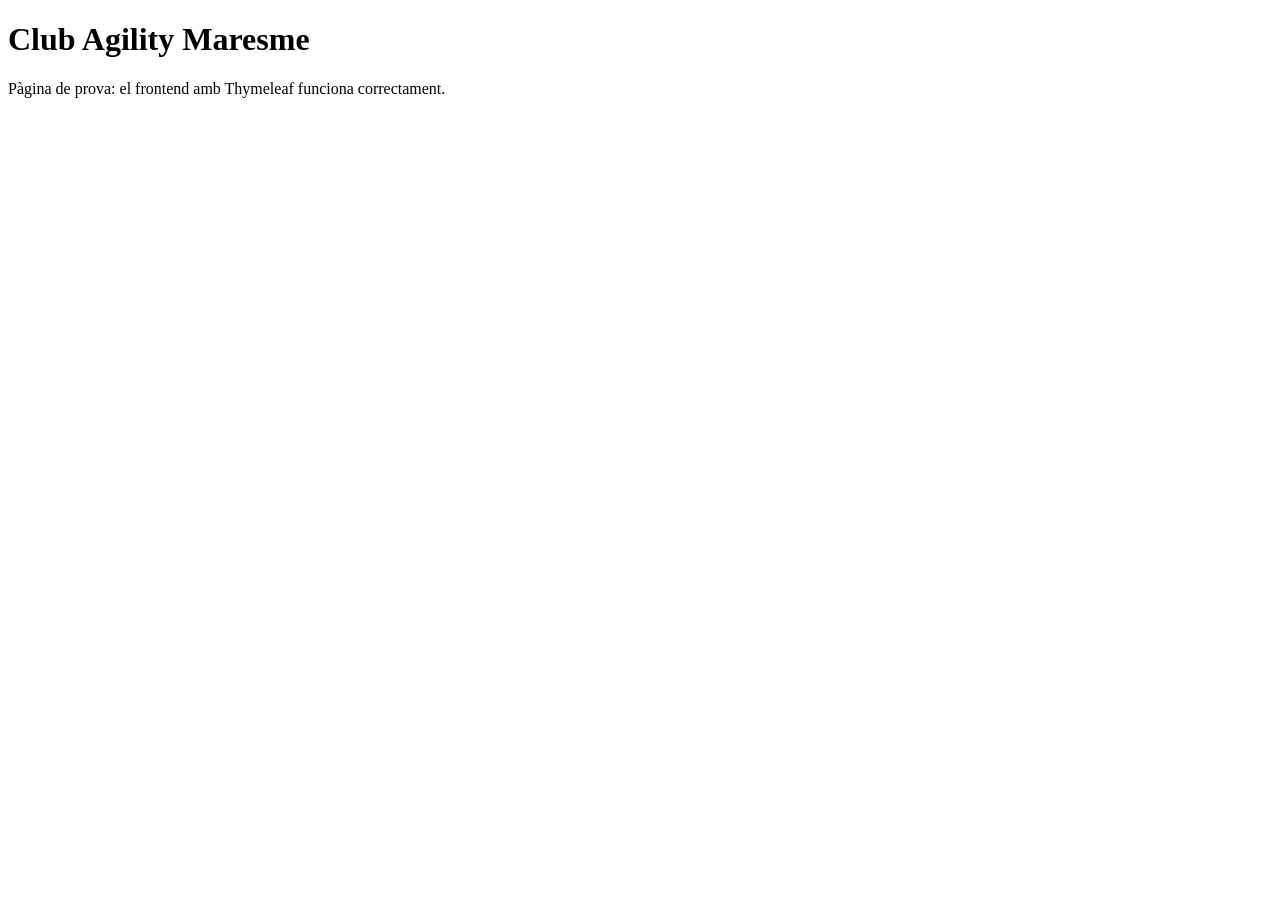
==== src/main/resources/templates/index.html @ ee5ae2fe "feat: primera ruta publica thymeleaf" ====
<!DOCTYPE html>
<html lang="ca">
<head>
    <meta charset="UTF-8">
    <meta name="viewport" content="width=device-width, initial-scale=1.0">
    <title>Club Agility Maresme</title>
</head>
<body>
    <h1>Club Agility Maresme</h1>
    <p>Pàgina de prova: el frontend amb Thymeleaf funciona correctament.</p>
</body>
</html>
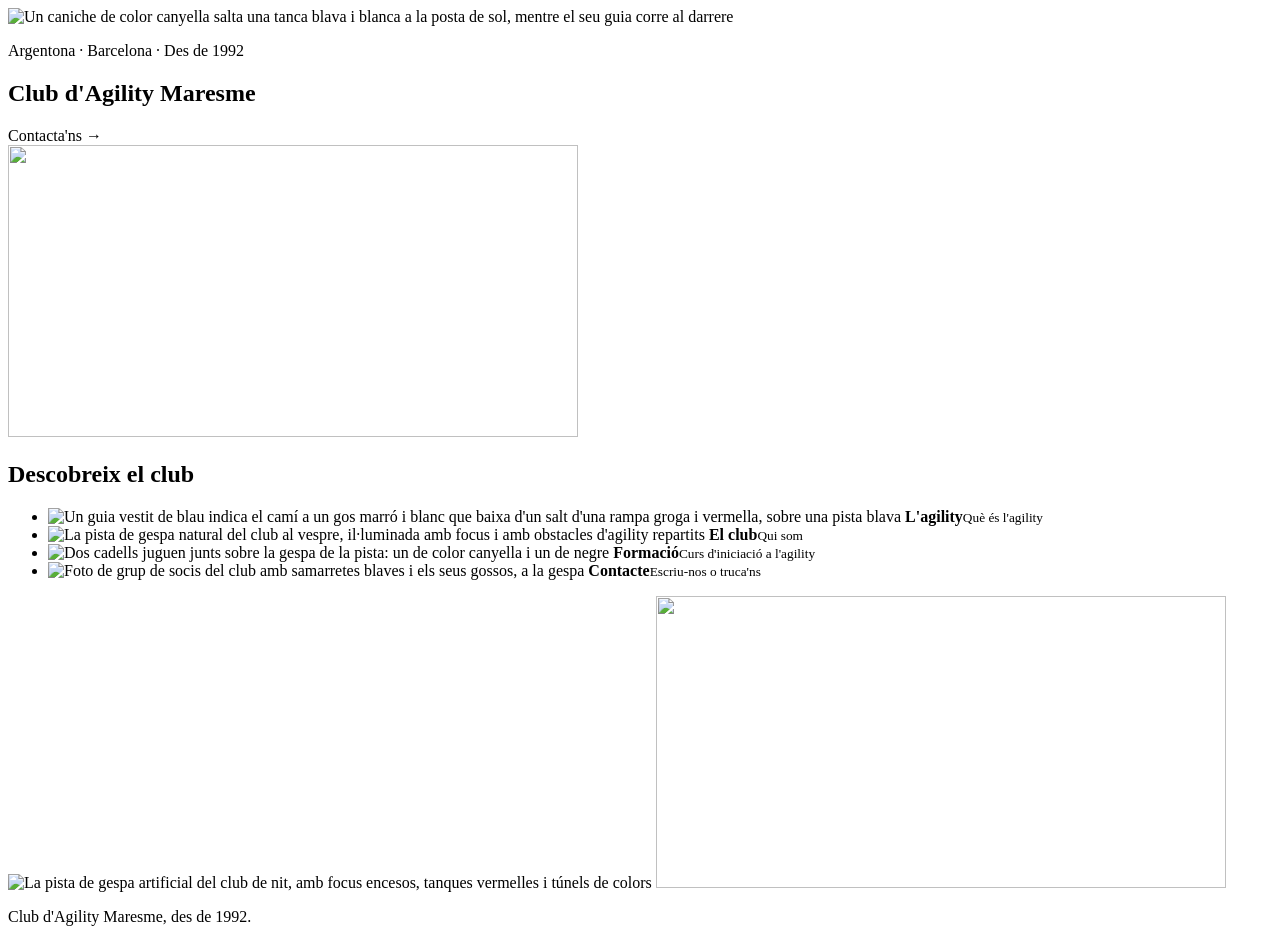
==== commit 21488207: "feat: pagina inicial creada y actualizacion documentacion" ====
--- a/src/main/resources/templates/index.html
+++ b/src/main/resources/templates/index.html
@@ -1,12 +1,90 @@
 <!DOCTYPE html>
-<html lang="ca">
-<head>
-    <meta charset="UTF-8">
-    <meta name="viewport" content="width=device-width, initial-scale=1.0">
-    <title>Club Agility Maresme</title>
+<html lang="ca" xmlns:th="http://www.thymeleaf.org">
+<head th:replace="~{fragments/head :: head('Club d\'Agility Maresme · Agility a Argentona', 'Club d\'Agility Maresme, a Argentona (Barcelona), des de 1992. Curs d\'iniciació a l\'agility.')}">
 </head>
 <body>
-    <h1>Club Agility Maresme</h1>
-    <p>Pàgina de prova: el frontend amb Thymeleaf funciona correctament.</p>
+
+<header th:replace="~{fragments/header :: header('inici')}"></header>
+
+<main>
+    <section class="hero fosc" aria-labelledby="titol">
+        <div class="hero-foto">
+            <img th:src="@{/img/hero-atardecer-1920.webp}"
+                 th:srcset="@{/img/hero-atardecer-960.webp} + ' 960w, ' + @{/img/hero-atardecer-1920.webp} + ' 1920w'"
+                 sizes="(min-width: 900px) 66vw, 100vw" width="1920" height="960" fetchpriority="high"
+                 alt="Un caniche de color canyella salta una tanca blava i blanca a la posta de sol, mentre el seu guia corre al darrere">
+        </div>
+        <div class="hero-text">
+            <div class="contingut">
+                <p class="lloc">Argentona · Barcelona · Des de 1992</p>
+                <h1 id="titol">Club d'Agility Maresme</h1>
+                <a class="btn" th:href="@{/contactans}">Contacta'ns <span aria-hidden="true">→</span></a>
+            </div>
+            <picture class="marca-aigua" aria-hidden="true">
+                <img th:src="@{/img/marca-perro.webp}" width="570" height="292" alt="">
+            </picture>
+        </div>
+    </section>
+
+    <section class="mosaic" aria-labelledby="titol-mosaic">
+        <div class="contenidor">
+            <h2 id="titol-mosaic">Descobreix el club</h2>
+            <ul class="tesseles">
+                <li class="tessela">
+                    <a th:href="@{/agility}">
+                        <img th:src="@{/img/tesela-agility-800.webp}" width="800" height="600" loading="lazy"
+                             alt="Un guia vestit de blau indica el camí a un gos marró i blanc que baixa d'un salt d'una rampa groga i vermella, sobre una pista blava">
+                        <span class="etiqueta"><strong>L'agility</strong><small>Què és l'agility</small></span>
+                    </a>
+                </li>
+                <li class="tessela">
+                    <a th:href="@{/el-club}">
+                        <img th:src="@{/img/tesela-club-800.webp}" width="800" height="600" loading="lazy"
+                             alt="La pista de gespa natural del club al vespre, il·luminada amb focus i amb obstacles d'agility repartits">
+                        <span class="etiqueta"><strong>El club</strong><small>Qui som</small></span>
+                    </a>
+                </li>
+                <li class="tessela">
+                    <a th:href="@{/escola}">
+                        <img th:src="@{/img/tesela-formacio-800.webp}" width="800" height="600" loading="lazy"
+                             alt="Dos cadells juguen junts sobre la gespa de la pista: un de color canyella i un de negre">
+                        <span class="etiqueta"><strong>Formació</strong><small>Curs d'iniciació a l'agility</small></span>
+                    </a>
+                </li>
+                <li class="tessela">
+                    <a th:href="@{/contactans}">
+                        <img th:src="@{/img/tesela-contacte-800.webp}" width="800" height="600" loading="lazy"
+                             alt="Foto de grup de socis del club amb samarretes blaves i els seus gossos, a la gespa">
+                        <span class="etiqueta"><strong>Contacte</strong><small>Escriu-nos o truca'ns</small></span>
+                    </a>
+                </li>
+            </ul>
+        </div>
+    </section>
+
+    <section class="banda fosc" aria-label="El club">
+        <!-- A partir de 900 px, el retall d'escriptori; per sota, el de mòbil. -->
+        <picture>
+            <source media="(min-width: 900px)"
+                    th:srcset="@{/img/banda-escritorio-960.webp} + ' 960w, ' + @{/img/banda-escritorio-1920.webp} + ' 1920w'"
+                    sizes="100vw" width="1920" height="800">
+            <img th:src="@{/img/banda-1920.webp}"
+                 th:srcset="@{/img/banda-960.webp} + ' 960w, ' + @{/img/banda-1920.webp} + ' 1920w'"
+                 sizes="100vw" width="1920" height="800" loading="lazy"
+                 alt="La pista de gespa artificial del club de nit, amb focus encesos, tanques vermelles i túnels de colors">
+        </picture>
+        <!-- Per sota de 900 px la marca s'amaga (CSS) i aquest GIF buit de 1 px evita descarregar-la. -->
+        <picture class="marca-aigua" aria-hidden="true">
+            <source media="(max-width: 899px)" srcset="[data-uri]">
+            <img th:src="@{/img/marca-perro.webp}" width="570" height="292" loading="lazy" alt="">
+        </picture>
+        <div class="contenidor">
+            <p class="frase">Club d'Agility Maresme, <span>des de 1992.</span></p>
+        </div>
+    </section>
+</main>
+
+<footer th:replace="~{fragments/footer :: footer}"></footer>
+
 </body>
 </html>
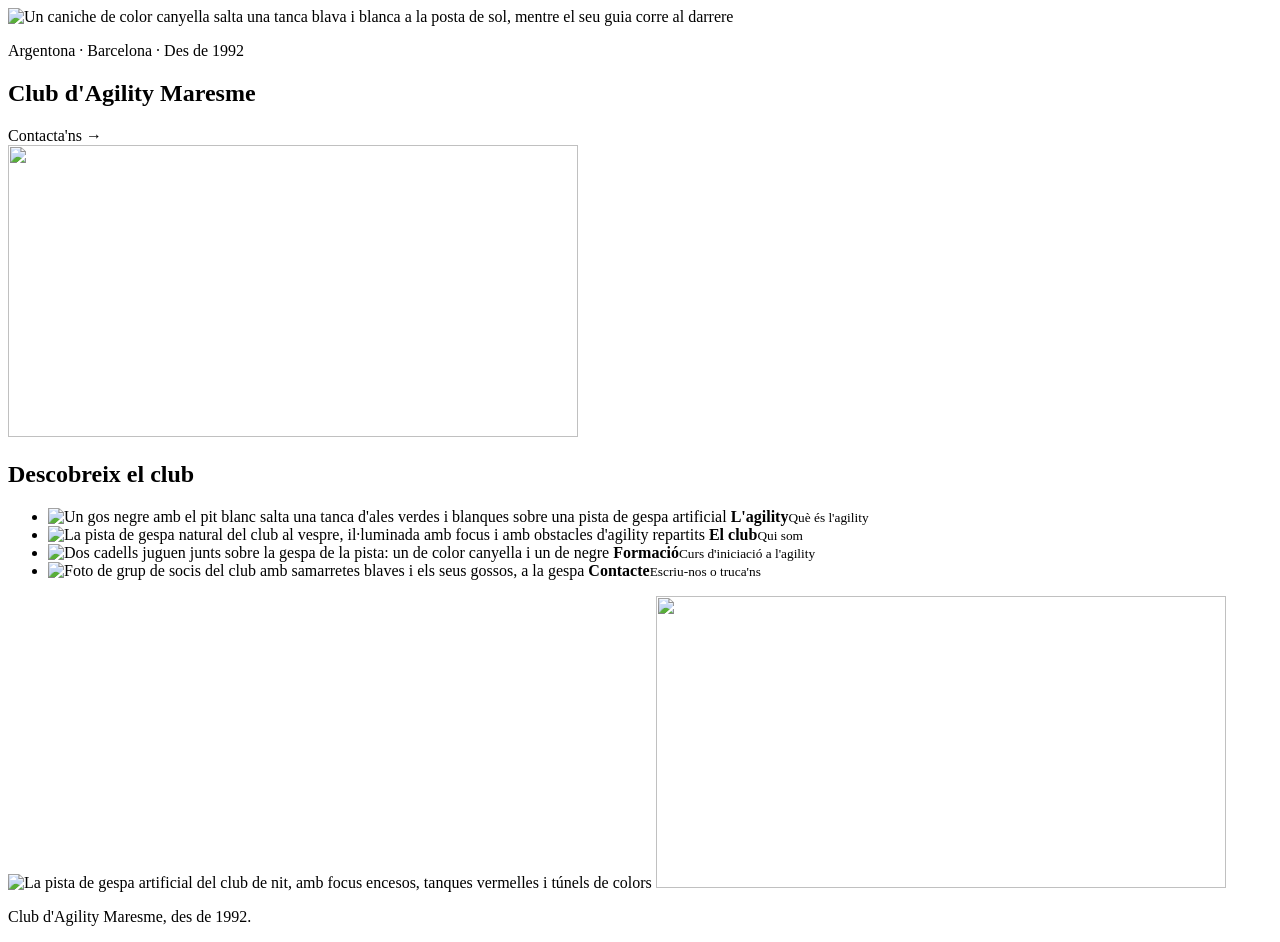
==== commit 95581372: "fix: cambio foto tesela agility" ====
--- a/src/main/resources/templates/index.html
+++ b/src/main/resources/templates/index.html
@@ -1,6 +1,6 @@
 <!DOCTYPE html>
 <html lang="ca" xmlns:th="http://www.thymeleaf.org">
-<head th:replace="~{fragments/head :: head('Club d\'Agility Maresme · Agility a Argentona', 'Club d\'Agility Maresme, a Argentona (Barcelona), des de 1992. Curs d\'iniciació a l\'agility.')}">
+<head th:replace="~{fragments/head :: head('Club d\'Agility Maresme · Agility a Argentona', 'Club d\'Agility Maresme, a Argentona (Barcelona), des de 1992. Curs d\'iniciació a l\'agility.', '/')}">
 </head>
 <body>
 
@@ -32,8 +32,8 @@
             <ul class="tesseles">
                 <li class="tessela">
                     <a th:href="@{/agility}">
-                        <img th:src="@{/img/tesela-agility-800.webp}" width="800" height="600" loading="lazy"
-                             alt="Un guia vestit de blau indica el camí a un gos marró i blanc que baixa d'un salt d'una rampa groga i vermella, sobre una pista blava">
+                        <img th:src="@{/img/tesela-agility-border-800.webp}" width="800" height="600" loading="lazy"
+                             alt="Un gos negre amb el pit blanc salta una tanca d'ales verdes i blanques sobre una pista de gespa artificial">
                         <span class="etiqueta"><strong>L'agility</strong><small>Què és l'agility</small></span>
                     </a>
                 </li>
